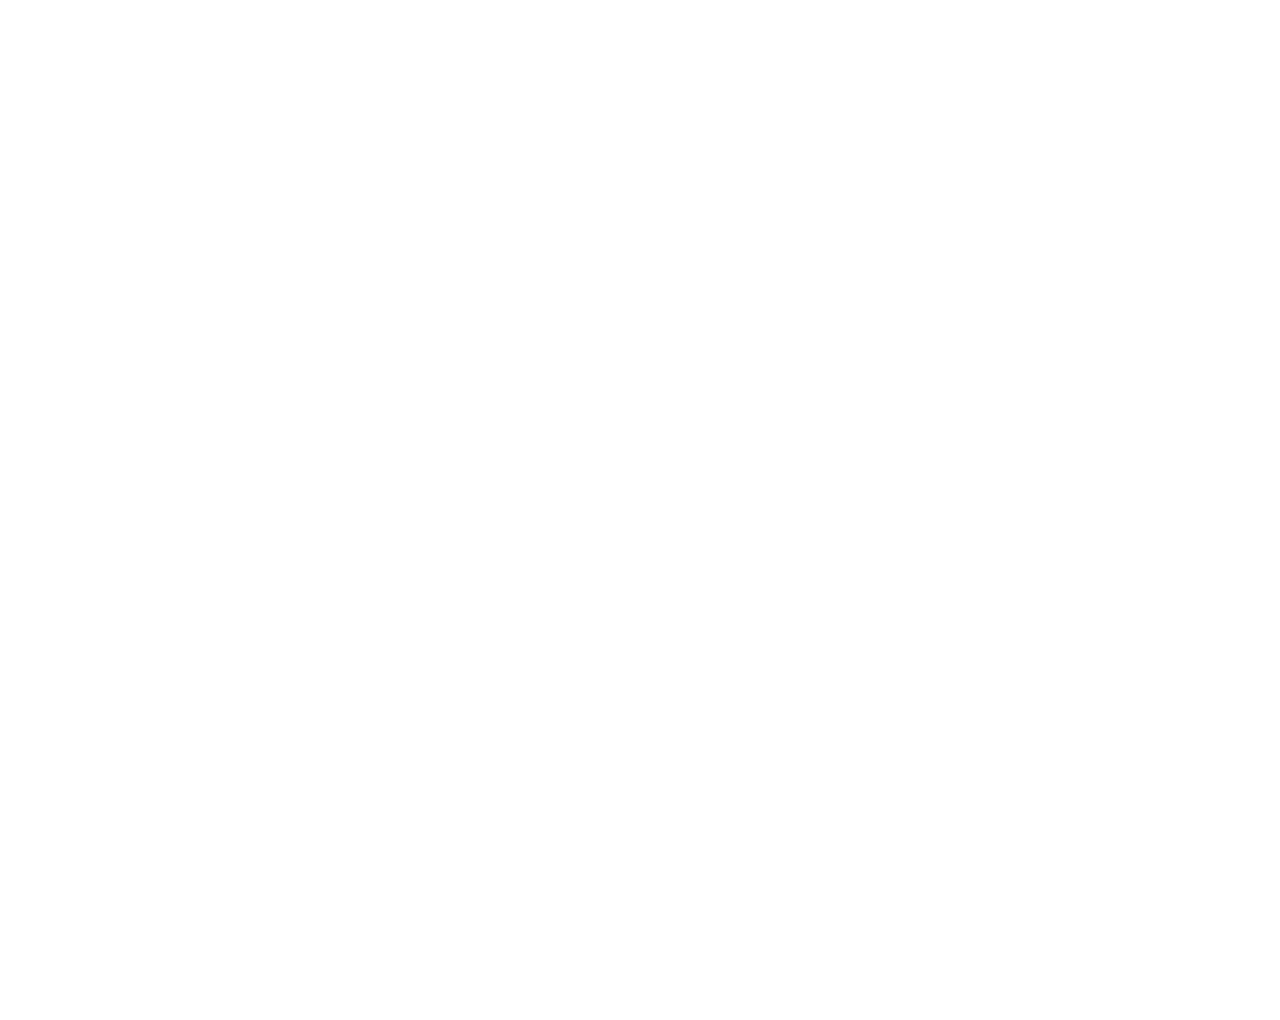
==== landing.html @ c768ed05 "Mag Change" ====
<!DOCTYPE html>
<html>

<head>
    <meta charset="UTF-8">
    <meta name="viewport" content="width=device-width, initial-scale=1.0">
    <title>VDKHBPTRUX</title>
    <meta property="og:type" content="blog">
    <meta property="og:title" content="VDKHBPTRUX" />
    <meta property="og:description" content="MAG" />
    <meta property="og:url" content="https://vdkhbptrux.github.io" />
    <link href="style/theme.css" rel="stylesheet" id="device"/>
    <link href="style/variables-you.css" rel="stylesheet" id="theme-link"/>
    <link href="assets/p.png" rel="icon" />
    <link rel="stylesheet" href="https://fonts.googleapis.com/css2?family=Material+Symbols+Rounded:opsz,wght,FILL,GRAD@20..48,100..700,0..1,-50..200" />
</head>
<body style="text-align:justify;" loading="eager">
<div style="">
<iframe src="https://docs.google.com/forms/d/e/1FAIpQLSeXE3u28LDc7iamcIrPYgOGV0IhbbVAihwZGU9FjvSzGS-WYA/viewform?embedded=true" width="1000" height="1000" frameborder="0" marginheight="0" marginwidth="0">Loading…</iframe>
</div>
</body>
</html>
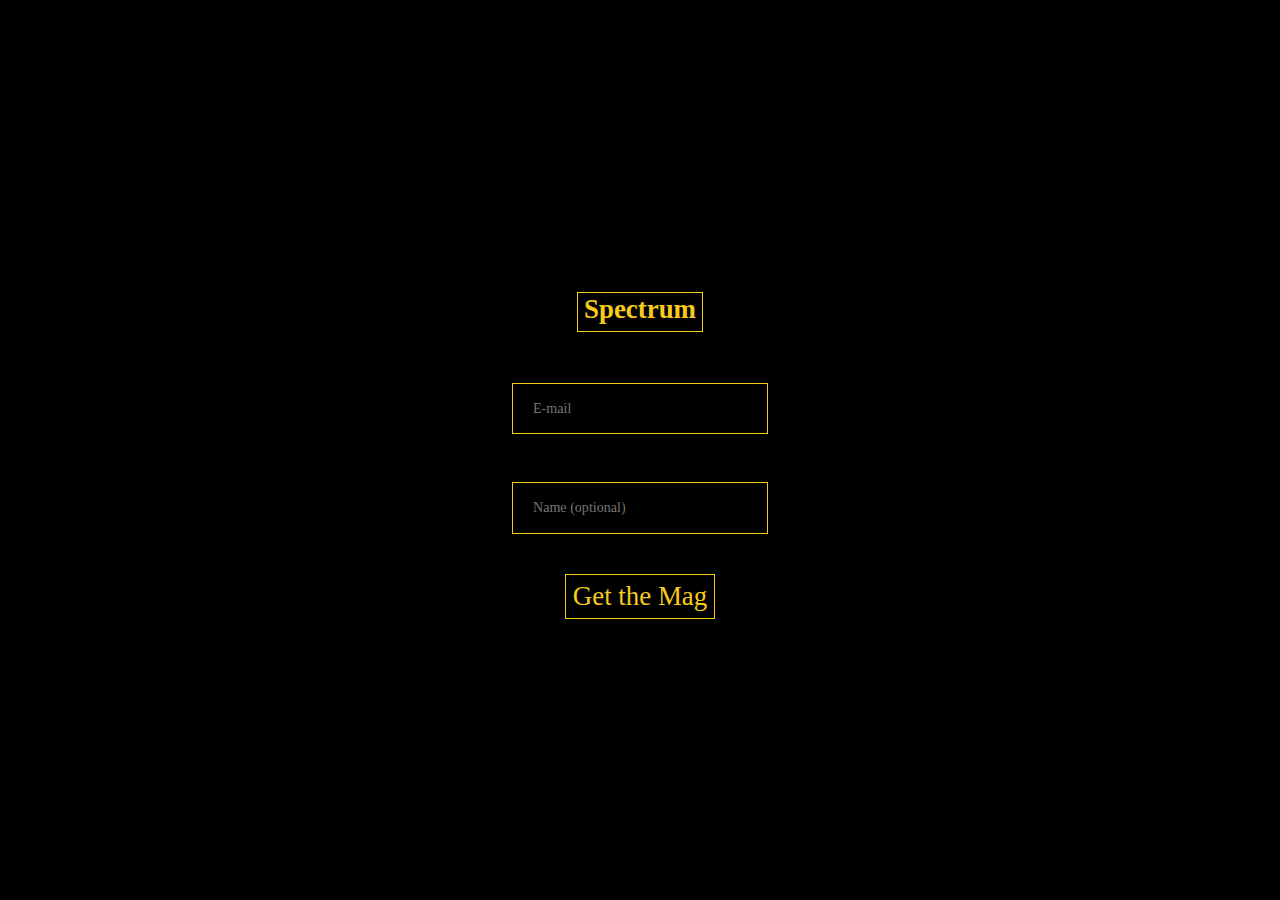
==== commit 6700ed8b: "Mag sChange" ====
--- a/landing.html
+++ b/landing.html
@@ -4,19 +4,35 @@
 <head>
     <meta charset="UTF-8">
     <meta name="viewport" content="width=device-width, initial-scale=1.0">
-    <title>VDKHBPTRUX</title>
+    <title>Spectrum</title>
     <meta property="og:type" content="blog">
-    <meta property="og:title" content="VDKHBPTRUX" />
+    <meta property="og:title" content="Spectrum" />
     <meta property="og:description" content="MAG" />
-    <meta property="og:url" content="https://vdkhbptrux.github.io" />
+    <meta property="og:url" content="https://spectrummag.github.io" />
     <link href="style/theme.css" rel="stylesheet" id="device"/>
-    <link href="style/variables-you.css" rel="stylesheet" id="theme-link"/>
     <link href="assets/p.png" rel="icon" />
-    <link rel="stylesheet" href="https://fonts.googleapis.com/css2?family=Material+Symbols+Rounded:opsz,wght,FILL,GRAD@20..48,100..700,0..1,-50..200" />
 </head>
-<body style="text-align:justify;" loading="eager">
-<div style="">
-<iframe src="https://docs.google.com/forms/d/e/1FAIpQLSeXE3u28LDc7iamcIrPYgOGV0IhbbVAihwZGU9FjvSzGS-WYA/viewform?embedded=true" width="1000" height="1000" frameborder="0" marginheight="0" marginwidth="0">Loading…</iframe>
+<body style="margin:0;" loading="eager">
+
+<div class="bg para">
+
+<form  action="https://formsubmit.co/vdkhbptrux@gmail.com" method="POST">
+    <div class='box'>
+        <h3 class='text'>Spectrum</h3>
+        <input class='inp'type="hidden" name="nonce" />
+        <p class='para'><input class='inp' type="email" name="email" required placeholder="E-mail" /></p>
+        <p class='para'><input class='inp' type="text" name="name" placeholder="Name (optional)" /></p>
+      
+        <!--<p class='para'>
+        <input id="86569" class="optinbutton" type="checkbox" name="l" checked value="86569830-d549-41fa-8c08-b82d46b460e0" />
+          <label class="optintext" for="86569">Spectrum</label>
+        </p>-->
+
+        <p class='para'><button class="sub" type="submit">Get the Mag</button></p>
+    </div>
+</form>
+    <!--<iframe src="https://docs.google.com/forms/d/e/1FAIpQLSeXE3u28LDc7iamcIrPYgOGV0IhbbVAihwZGU9FjvSzGS-WYA/viewform?embedded=true" width="1000" height="1000" frameborder="0" marginheight="0" marginwidth="0">Loading…</iframe>-->
 </div>
+<script type="text/javascript" src="scripts/script.js"></script>
 </body>
 </html>
--- a/style/theme.css
+++ b/style/theme.css
@@ -0,0 +1,47 @@
+@font-face {
+font-family: Times New Roman;
+src: url('Times.TTF');
+font-weight: normal;
+font-style: normal;
+}
+@font-face {
+font-family:Swear Display;
+src: url('Swear.ttf');
+font-weight: normal;
+font-style: normal;
+}
+@font-face {
+font-family: Times New Roman;
+src: url('Timesi.TTF');
+font-weight: normal;
+font-style: italic;
+}
+body{background-color:black;overflow:hidden;}
+.bg{display:block;position:absolute;min-width:100%;min-height:100%;background-image:url("BGWEB.webp");background-position: center;background-size:cover;background-attachment:fixed;}
+.box{display:flex;flex-direction: column;
+    justify-content: center;
+    align-items: center;background-color:rgba(0,0,0); padding: 5vw;}
+.para{display:flex;align-items:center;justify-content:center; height:100%;}
+.text{font-family: "Swear Display" ; color: #F6CB1D;font-size:2.1vw;text-decoration:none;padding:0.5vw;padding-top:0.1vw;border:0.1vw solid #F6CB1D;}
+.optintext{font-family: "Swear Display" ; color: #F6CB1D;font-size:1.6vw;text-decoration:none;padding:0.5vw;padding-top:0.1vw;}
+input.optinbutton{box-sizing:content-box;width:1.5vw;height:1.5vw;background-color:white;accent-color:#F6CB1D;}
+.inp{
+    font-family: "Swear Display";
+    font-size:1.1vw;
+  width: 20vw; 
+  height: 4vw;
+  padding: 12px 20px;
+  margin: 8px 0;
+  box-sizing: border-box;
+  border:0.1vw solid #F6CB1D;
+  background-color: rgba(0,0,0,0);
+  color: #F6CB1D;
+}
+.sub{
+    font-family: "Swear Display" ;
+    padding:0.5vw;
+    font-size:2.1vw;
+    border:0.1vw solid #F6CB1D;
+  background-color: rgba(0,0,0,0);
+  color: #F6CB1D;}
+
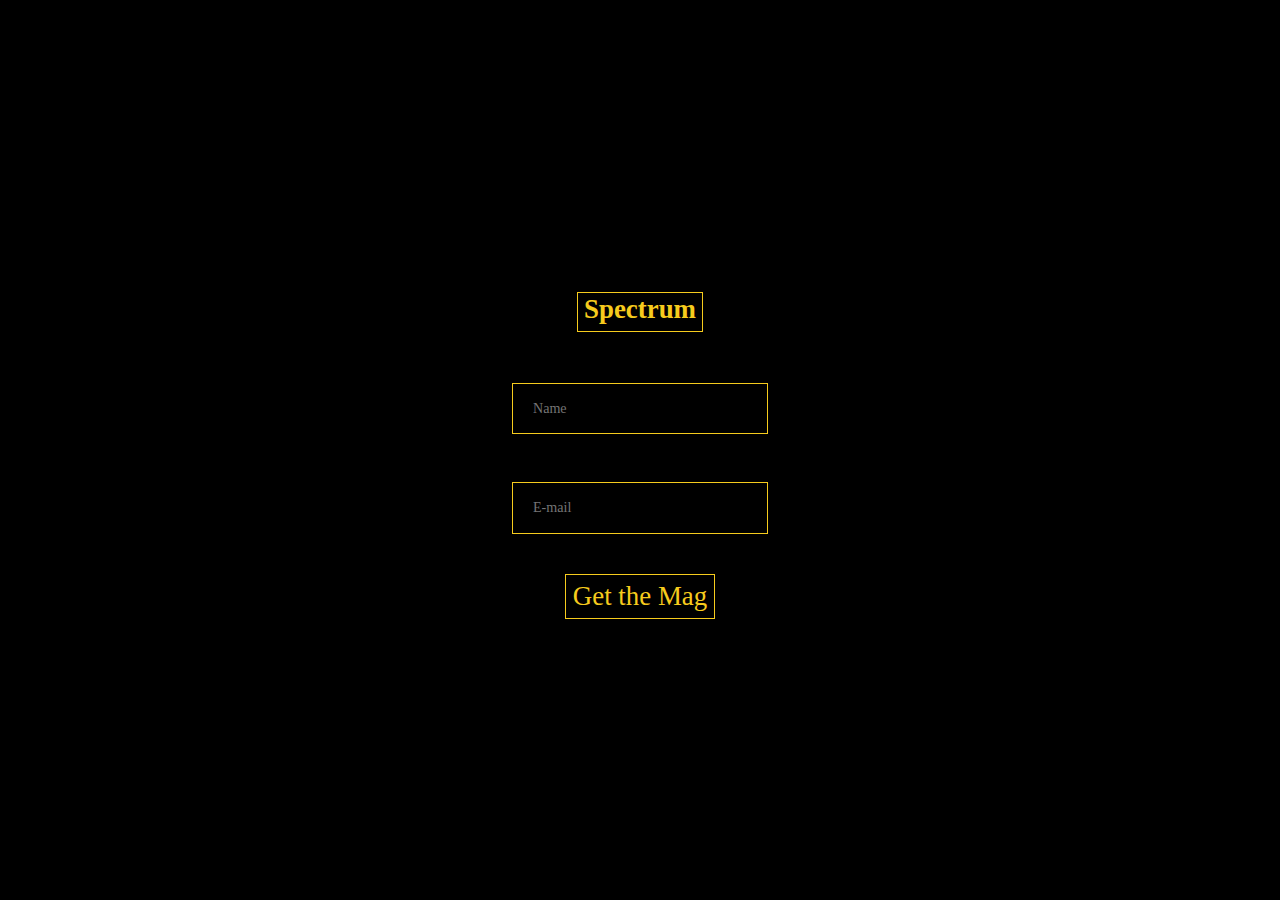
==== commit 9ea6deab: "Update landing.html" ====
--- a/landing.html
+++ b/landing.html
@@ -16,13 +16,13 @@
 
 <div class="bg para">
 
-<form  action="https://formsubmit.co/vdkhbptrux@gmail.com" method="POST">
+<form  action="https://formsubmit.co/e6eed68bbac7300dc57136a311706f0a" method="POST">
     <div class='box'>
         <h3 class='text'>Spectrum</h3>
         <input class='inp'type="hidden" name="nonce" />
+        <p class='para'><input class='inp' type="text" name="name" placeholder="Name " /></p>
         <p class='para'><input class='inp' type="email" name="email" required placeholder="E-mail" /></p>
-        <p class='para'><input class='inp' type="text" name="name" placeholder="Name (optional)" /></p>
-      
+        <input type="hidden" name="_next" value="https://spectrummag.github.io/thankyou.html" />     
         <!--<p class='para'>
         <input id="86569" class="optinbutton" type="checkbox" name="l" checked value="86569830-d549-41fa-8c08-b82d46b460e0" />
           <label class="optintext" for="86569">Spectrum</label>
